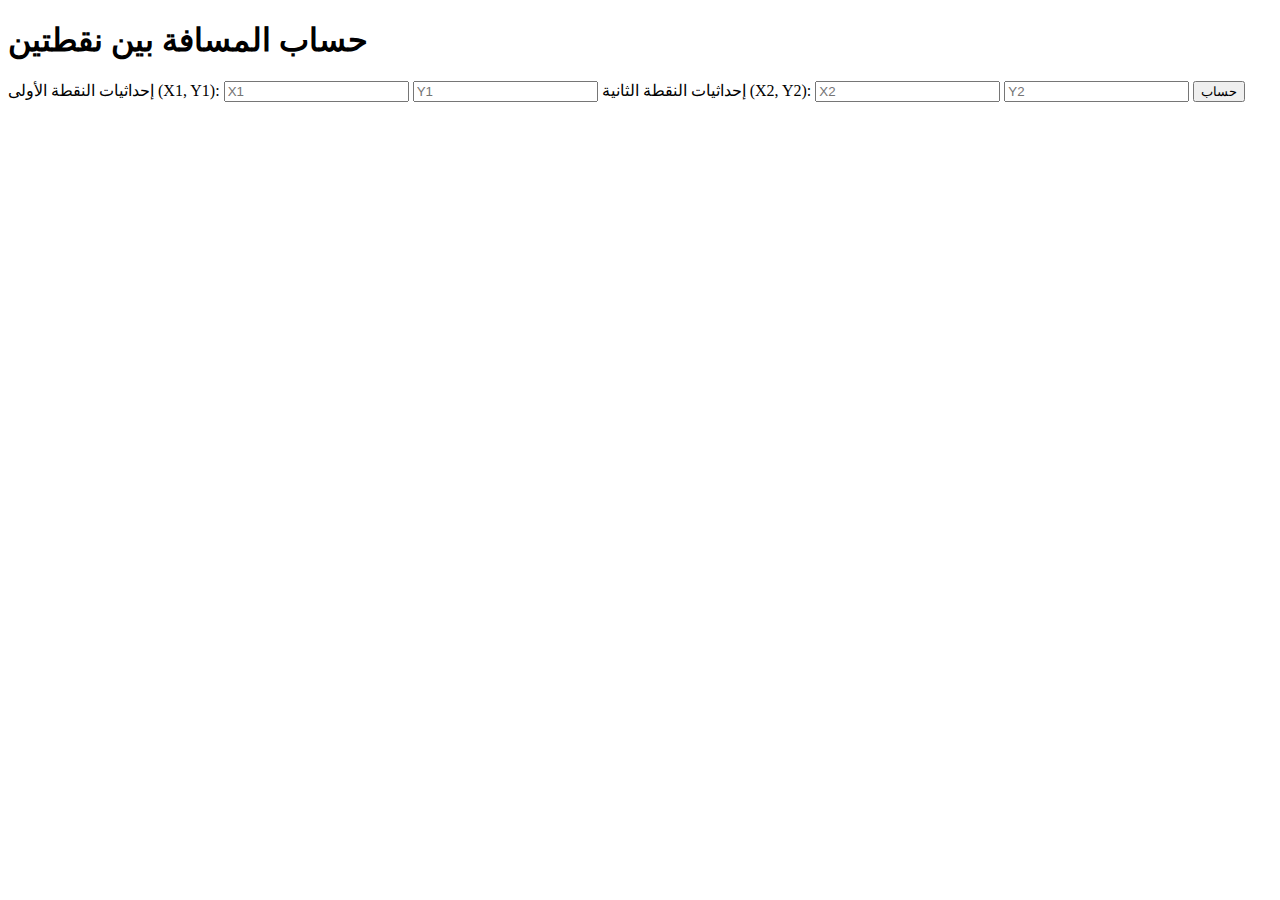
==== distance.html @ 0d30d213 "math" ====
<!DOCTYPE html>
<html lang="ar">
<head>
    <meta charset="UTF-8">
    <meta name="viewport" content="width=device-width, initial-scale=1.0">
    <title>حساب المسافة بين نقطتين</title>
    <link rel="stylesheet" href="style.css">
</head>
<body>
    <div class="container">
        <h1>حساب المسافة بين نقطتين</h1>
        <form onsubmit="calculateDistance(event)">
            <label>إحداثيات النقطة الأولى (X1, Y1):</label>
            <input type="number" id="x1" placeholder="X1" required>
            <input type="number" id="y1" placeholder="Y1" required>
            
            <label>إحداثيات النقطة الثانية (X2, Y2):</label>
            <input type="number" id="x2" placeholder="X2" required>
            <input type="number" id="y2" placeholder="Y2" required>
            
            <button type="submit">حساب</button>
        </form>
        <div id="result"></div>
    </div>
    <canvas id="graphCanvas" width="400" height="400"></canvas>

    <script>
        function drawGraph(x1, y1, x2, y2) {
            let canvas = document.getElementById("graphCanvas");
            let ctx = canvas.getContext("2d");
            ctx.clearRect(0, 0, canvas.width, canvas.height);
    
            // رسم المحاور
            ctx.beginPath();
            ctx.moveTo(200, 0);
            ctx.lineTo(200, 400);
            ctx.moveTo(0, 200);
            ctx.lineTo(400, 200);
            ctx.strokeStyle = "black";
            ctx.stroke();
    
            // تحويل الإحداثيات
            let scale = 20;
            let x1Scaled = 200 + x1 * scale;
            let y1Scaled = 200 - y1 * scale;
            let x2Scaled = 200 + x2 * scale;
            let y2Scaled = 200 - y2 * scale;
    
            // رسم الخط
            ctx.beginPath();
            ctx.moveTo(x1Scaled, y1Scaled);
            ctx.lineTo(x2Scaled, y2Scaled);
            ctx.strokeStyle = "red";
            ctx.stroke();
    
            // رسم النقاط
            ctx.fillStyle = "blue";
            ctx.beginPath();
            ctx.arc(x1Scaled, y1Scaled, 5, 0, 2 * Math.PI);
            ctx.arc(x2Scaled, y2Scaled, 5, 0, 2 * Math.PI);
            ctx.fill();
        }
    
        function calculateDistance(event) {
            event.preventDefault();
            let x1 = parseFloat(document.getElementById("x1").value);
            let y1 = parseFloat(document.getElementById("y1").value);
            let x2 = parseFloat(document.getElementById("x2").value);
            let y2 = parseFloat(document.getElementById("y2").value);
    
            let distance = Math.sqrt(Math.pow(x2 - x1, 2) + Math.pow(y2 - y1, 2));
            document.getElementById("result").innerHTML = `المسافة بين النقطتين: ${distance.toFixed(2)}`;
    
            drawGraph(x1, y1, x2, y2);
        }
    </script>
    
</body>
</html>
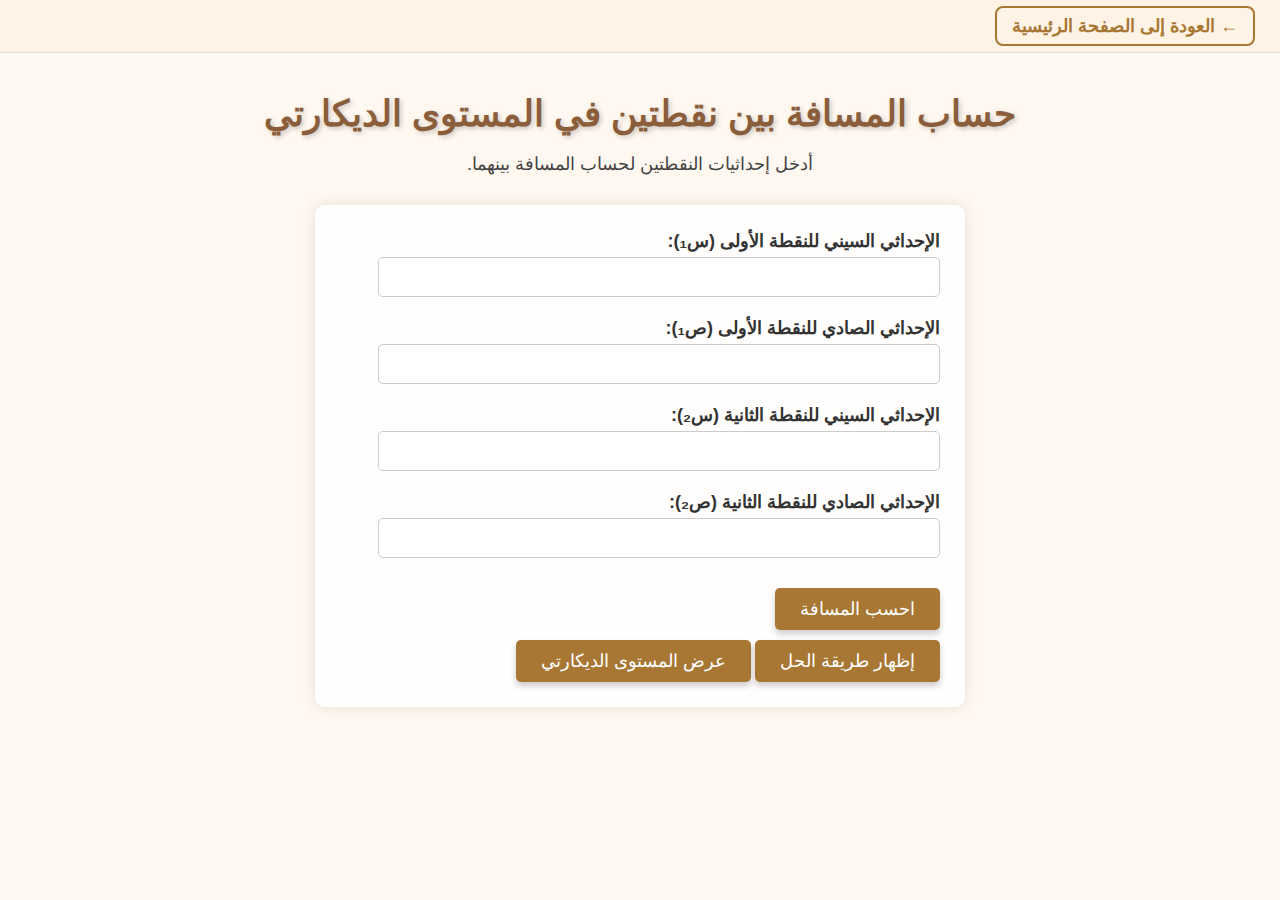
==== commit 09cf6269: "math" ====
--- a/distance.html
+++ b/distance.html
@@ -2,78 +2,56 @@
 <html lang="ar">
 <head>
     <meta charset="UTF-8">
-    <meta name="viewport" content="width=device-width, initial-scale=1.0">
     <title>حساب المسافة بين نقطتين</title>
-    <link rel="stylesheet" href="style.css">
+    <link rel="stylesheet" href="distance.css">
 </head>
 <body>
-    <div class="container">
-        <h1>حساب المسافة بين نقطتين</h1>
-        <form onsubmit="calculateDistance(event)">
-            <label>إحداثيات النقطة الأولى (X1, Y1):</label>
-            <input type="number" id="x1" placeholder="X1" required>
-            <input type="number" id="y1" placeholder="Y1" required>
-            
-            <label>إحداثيات النقطة الثانية (X2, Y2):</label>
-            <input type="number" id="x2" placeholder="X2" required>
-            <input type="number" id="y2" placeholder="Y2" required>
-            
-            <button type="submit">حساب</button>
+    <div class="back-button-container">
+        <a href="index.html" class="back-button">← العودة إلى الصفحة الرئيسية</a>
+    </div>
+    
+    <h1>حساب المسافة بين نقطتين في المستوى الديكارتي</h1>
+    <p>أدخل إحداثيات النقطتين لحساب المسافة بينهما.</p>
+
+    <div class="form-container">
+        <form id="distanceForm">
+            <label for="x1">الإحداثي السيني للنقطة الأولى (س₁):</label>
+            <input type="number" id="x1" required>
+
+            <label for="y1">الإحداثي الصادي للنقطة الأولى (ص₁):</label>
+            <input type="number" id="y1" required>
+
+            <label for="x2">الإحداثي السيني للنقطة الثانية (س₂):</label>
+            <input type="number" id="x2" required>
+
+            <label for="y2">الإحداثي الصادي للنقطة الثانية (ص₂):</label>
+            <input type="number" id="y2" required>
+
+            <button type="submit">احسب المسافة</button>
         </form>
-        <div id="result"></div>
+
+        <div id="equation-result"></div>
+
+        <button id="showSolutionButton">إظهار طريقة الحل</button>
+        <div id="solution" style="display: none;">
+            <h2>طريقة الحل:</h2>
+            <p>نحسب المسافة باستخدام القانون التالي:</p>
+            <p>
+                <strong>
+                    الجذر التربيعي لـ ((س₂ − س₁)² + (ص₂ − ص₁)²)
+                </strong>
+            </p>
+            <p>نقوم بإيجاد الفرق بين الإحداثيات السينية والصادية، ثم نربعهم، ونجمعهم، ثم نأخذ الجذر التربيعي للناتج.</p>
+        </div>
+
+        <button id="showGraphButton">عرض المستوى الديكارتي</button>
+        <button id="hideGraphButton" style="display: none;">إخفاء المستوى الديكارتي</button>
+
+        <div id="graphContainer" style="display:none;">
+            <canvas id="graphCanvas"></canvas>
+        </div>
     </div>
-    <canvas id="graphCanvas" width="400" height="400"></canvas>
 
-    <script>
-        function drawGraph(x1, y1, x2, y2) {
-            let canvas = document.getElementById("graphCanvas");
-            let ctx = canvas.getContext("2d");
-            ctx.clearRect(0, 0, canvas.width, canvas.height);
-    
-            // رسم المحاور
-            ctx.beginPath();
-            ctx.moveTo(200, 0);
-            ctx.lineTo(200, 400);
-            ctx.moveTo(0, 200);
-            ctx.lineTo(400, 200);
-            ctx.strokeStyle = "black";
-            ctx.stroke();
-    
-            // تحويل الإحداثيات
-            let scale = 20;
-            let x1Scaled = 200 + x1 * scale;
-            let y1Scaled = 200 - y1 * scale;
-            let x2Scaled = 200 + x2 * scale;
-            let y2Scaled = 200 - y2 * scale;
-    
-            // رسم الخط
-            ctx.beginPath();
-            ctx.moveTo(x1Scaled, y1Scaled);
-            ctx.lineTo(x2Scaled, y2Scaled);
-            ctx.strokeStyle = "red";
-            ctx.stroke();
-    
-            // رسم النقاط
-            ctx.fillStyle = "blue";
-            ctx.beginPath();
-            ctx.arc(x1Scaled, y1Scaled, 5, 0, 2 * Math.PI);
-            ctx.arc(x2Scaled, y2Scaled, 5, 0, 2 * Math.PI);
-            ctx.fill();
-        }
-    
-        function calculateDistance(event) {
-            event.preventDefault();
-            let x1 = parseFloat(document.getElementById("x1").value);
-            let y1 = parseFloat(document.getElementById("y1").value);
-            let x2 = parseFloat(document.getElementById("x2").value);
-            let y2 = parseFloat(document.getElementById("y2").value);
-    
-            let distance = Math.sqrt(Math.pow(x2 - x1, 2) + Math.pow(y2 - y1, 2));
-            document.getElementById("result").innerHTML = `المسافة بين النقطتين: ${distance.toFixed(2)}`;
-    
-            drawGraph(x1, y1, x2, y2);
-        }
-    </script>
-    
+    <script src="distance.js"></script>
 </body>
 </html>
--- a/distance.css
+++ b/distance.css
@@ -0,0 +1,143 @@
+/* distance.css */
+
+/* إعدادات عامة للصفحة */
+body {
+    font-family: 'Arial', sans-serif; /* نوع الخط */
+    background-color: #fff8f0; /* لون الخلفية العام */
+    color: #333; /* لون النص */
+    margin: 0;
+    padding: 0;
+    direction: rtl; /* اتجاه الصفحة من اليمين لليسار */
+}
+
+/* تنسيق العنوان الرئيسي */
+h1 {
+    text-align: center;
+    font-size: 36px;
+    color: #8a5d3b; /* لون العنوان */
+    text-shadow: 2px 2px 5px rgba(0, 0, 0, 0.2); /* ظل للنص */
+    margin: 40px 0 10px;
+}
+
+/* تنسيق الفقرة التوضيحية */
+p {
+    text-align: center;
+    font-size: 18px;
+    margin-bottom: 30px;
+    color: #444;
+}
+
+/* الحاوية الرئيسية */
+.form-container {
+    background-color: rgba(255, 255, 255, 0.8); /* خلفية بيضاء شفافة */
+    width: 80%;
+    max-width: 600px;
+    margin: 20px auto;
+    padding: 25px;
+    border-radius: 10px; /* تدوير الزوايا */
+    box-shadow: 0 0 15px rgba(0, 0, 0, 0.1); /* ظل خفيف */
+    transition: height 0.5s ease;
+}
+
+/* توسعة الحاوية عند عرض الرسم البياني */
+.form-container.show-graph {
+    padding-bottom: 100px;
+}
+
+/* عناوين الأقسام الثانوية */
+.check-point h2 {
+    font-size: 24px;
+    color: #8a5d3b;
+    margin-bottom: 20px;
+}
+
+/* تنسيق الحقول */
+label {
+    display: block;
+    font-size: 18px;
+    margin-bottom: 5px;
+    font-weight: bold;
+    color: #333;
+}
+
+input[type="number"] {
+    width: 90%;
+    padding: 10px;
+    font-size: 16px;
+    margin-bottom: 20px;
+    border: 1px solid #ccc;
+    border-radius: 5px;
+}
+
+/* تنسيق الأزرار */
+button {
+    background-color: #a77733;
+    color: #fff;
+    font-size: 18px;
+    padding: 10px 25px;
+    border: none;
+    border-radius: 5px;
+    cursor: pointer;
+    transition: background-color 0.3s ease;
+    box-shadow: 0 4px 6px rgba(0, 0, 0, 0.2);
+    margin-top: 10px;
+}
+
+button:hover {
+    background-color: #4e3b009a;
+}
+
+button:focus {
+    outline: none;
+}
+
+/* تنسيق النتائج */
+#result {
+    font-size: 20px;
+    color: #333;
+    margin-top: 20px;
+    font-weight: bold;
+    text-align: center;
+}
+
+/* خلفية الرسم البياني */
+#graphContainer {
+    margin-top: 30px;
+    background-color: #ffffffcc;
+    padding: 20px;
+    border-radius: 10px;
+    box-shadow: 0 0 10px rgba(0,0,0,0.1);
+}
+
+canvas {
+    width: 100%;
+    height: 400px;
+}
+
+/* تمييز النص */
+strong {
+    color: #8a5d3b;
+}
+
+.back-button-container {
+    text-align: right;
+    padding: 15px 25px;
+    background-color: #fff3e6;
+    border-bottom: 1px solid #ddd;
+}
+
+.back-button {
+    font-size: 18px;
+    color: #a77733;
+    text-decoration: none;
+    font-weight: bold;
+    padding: 8px 15px;
+    border: 2px solid #a77733;
+    border-radius: 8px;
+    transition: all 0.3s ease;
+}
+
+.back-button:hover {
+    background-color: #a77733;
+    color: white;
+}
